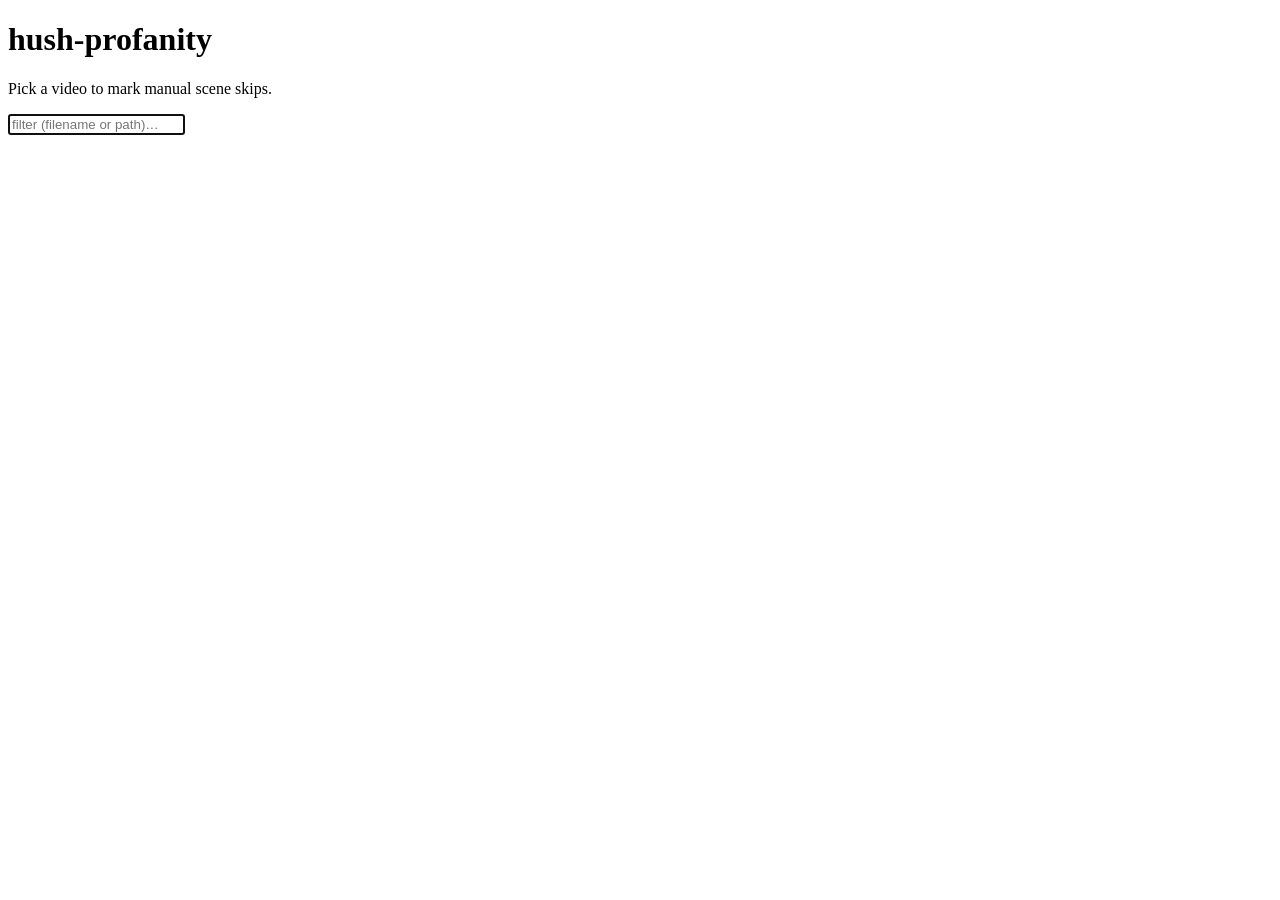
==== src/hush_profanity/webui/templates/index.html @ d65be564 "Initial commit: hush-profanity v0.1.0 Generates Kodi-compatible EDL files and clean subtitles for a " ====
<!doctype html>
<html lang="en">
<head>
<meta charset="utf-8">
<title>hush-profanity — library</title>
<link rel="stylesheet" href="/static/style.css">
</head>
<body>
<header>
    <h1>hush-profanity</h1>
    <p class="muted">Pick a video to mark manual scene skips.</p>
</header>
<main>
    <input id="filter" type="search" placeholder="filter (filename or path)…" autofocus>
    <ul id="library" class="library"></ul>
</main>
<script src="/static/index.js"></script>
</body>
</html>
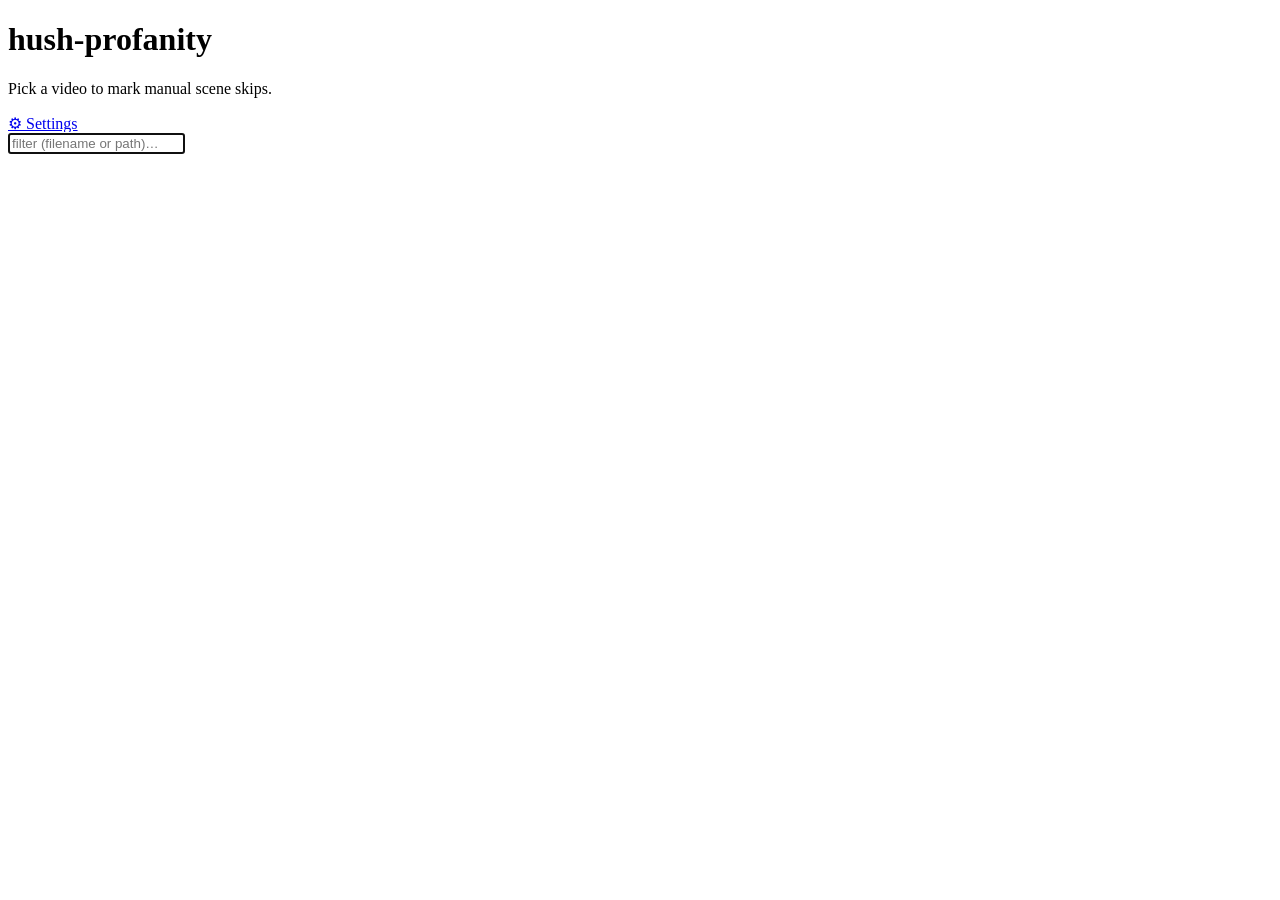
==== commit 0a2ec470: "Web UI: in-app Settings editor + post-install workflow points users at it Adds an editable Settings " ====
--- a/src/hush_profanity/webui/templates/index.html
+++ b/src/hush_profanity/webui/templates/index.html
@@ -9,6 +9,7 @@
 <header>
     <h1>hush-profanity</h1>
     <p class="muted">Pick a video to mark manual scene skips.</p>
+    <nav class="header-nav"><a href="/settings">⚙ Settings</a></nav>
 </header>
 <main>
     <input id="filter" type="search" placeholder="filter (filename or path)…" autofocus>
